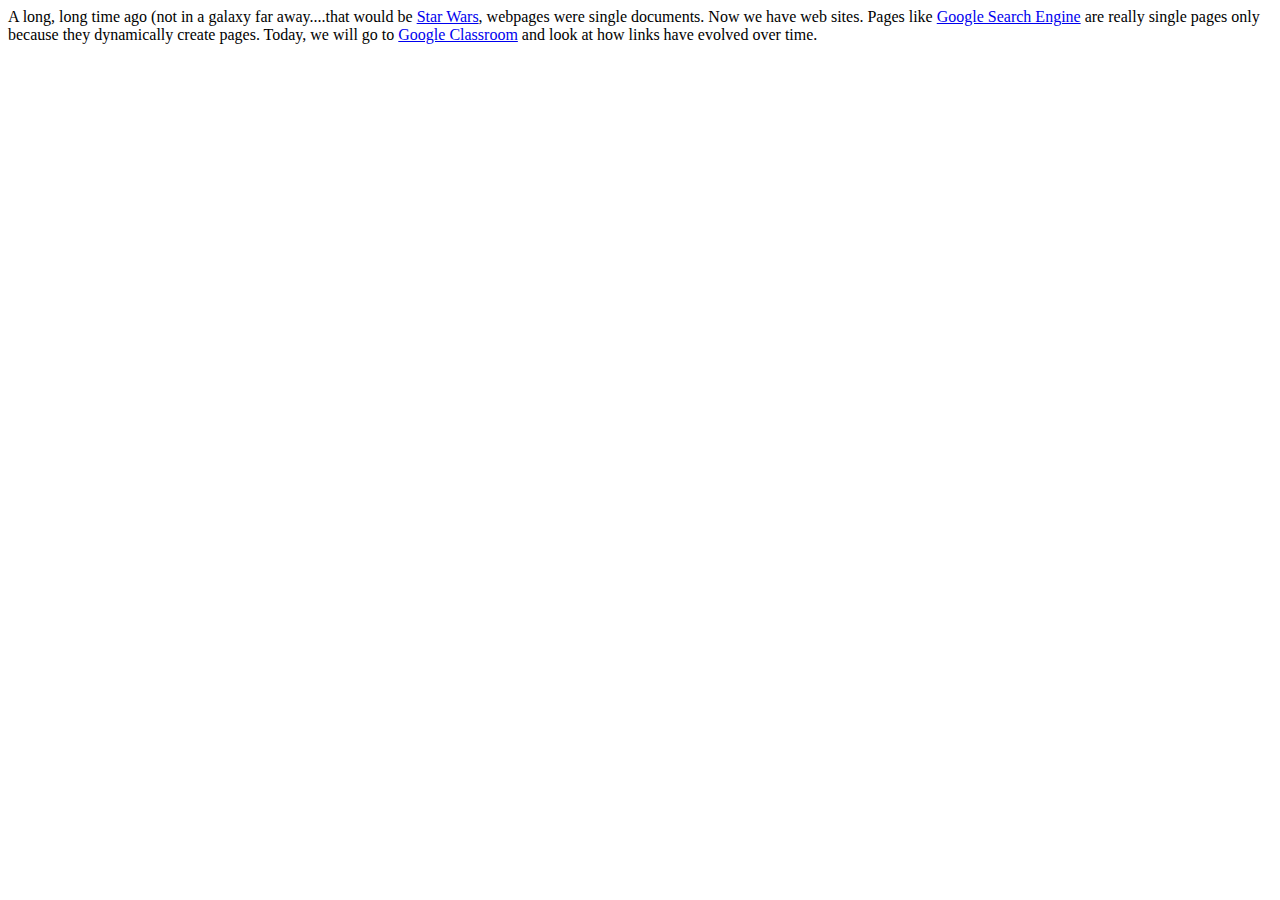
==== index.html @ 85906e02 "Initial commit" ====
<body>
  A long, long time ago (not in a galaxy far away....that would be <a href="https://starwars.com">Star Wars</a>, webpages were single documents.  Now we have web sites.  Pages like <a href="https://www.google.com">Google Search Engine</a>
  are really single pages only because they dynamically create pages.  Today, we will go to <a href="https://classroom.google.com">Google Classroom</a> and look at how links have evolved over time.
</body>
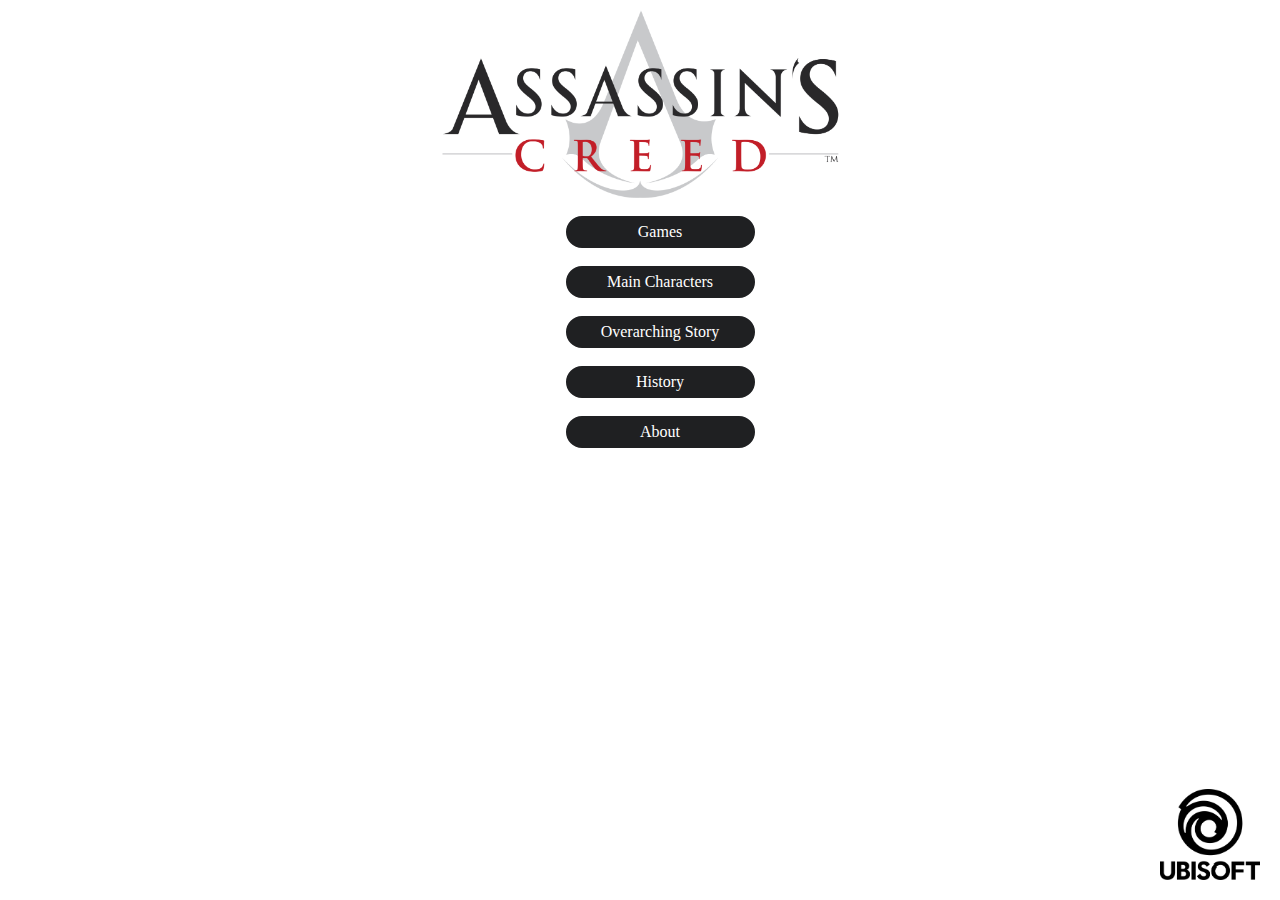
==== commit bd9adf3f: "aaaaa" ====
--- a/index.html
+++ b/index.html
@@ -1,4 +1,64 @@
-<body>
-  A long, long time ago (not in a galaxy far away....that would be <a href="https://starwars.com">Star Wars</a>, webpages were single documents.  Now we have web sites.  Pages like <a href="https://www.google.com">Google Search Engine</a>
-  are really single pages only because they dynamically create pages.  Today, we will go to <a href="https://classroom.google.com">Google Classroom</a> and look at how links have evolved over time.
-</body>
+<!DOCTYPE html>
+<html>
+  <style>
+    ul.navigation {
+      width:175;
+    }
+    li {
+        list-style-type: none;
+        width: 175px;
+        border: 2px solid rgb(31, 32, 34);
+        color: white;
+        background-color:rgb(31, 32, 34);
+        padding:5px;
+        text-align:center;
+        transition: background-color 0.2s, width 0.2s;
+        display:block;
+        margin-left: auto;
+        margin-right: auto;
+        border-radius: 20px;
+    }
+    li:hover {
+        color:rgb(255, 255, 255);
+        background-color: rgb(94, 94, 94);
+        left:0px;
+        font-weight:bold;
+        width:200px;
+        border: 2px solid rgb(94, 94, 94)
+    }
+    a,
+    a:visited,
+    a:link {
+      text-decoration:none;
+    }
+    #div {
+      display: block;
+      top: 50px;
+      margin-left: auto;
+      margin-right: auto;
+
+    }
+    #div2 {
+      position:absolute;
+      bottom: 20px;
+      right: 20px;
+    }
+  </style>
+  <div>
+  <img id="div" src="AC.png" width="400">
+</div>
+<ul class="navigation">
+<a href="games.html"><li>Games</li></a>
+<br>
+<a href="maincharacters.html"><li>Main Characters</li></a>
+<br>
+<a href="overarchingstory.html"><li>Overarching Story</li></a>
+<br>
+<a href="history.html"><li>History</li></a>
+<br>
+<a href="about.html"><li>About</li></a>
+<div>
+  <img id="div2" src="Ubi.png" width="100">
+</div>
+</ul>
+</html>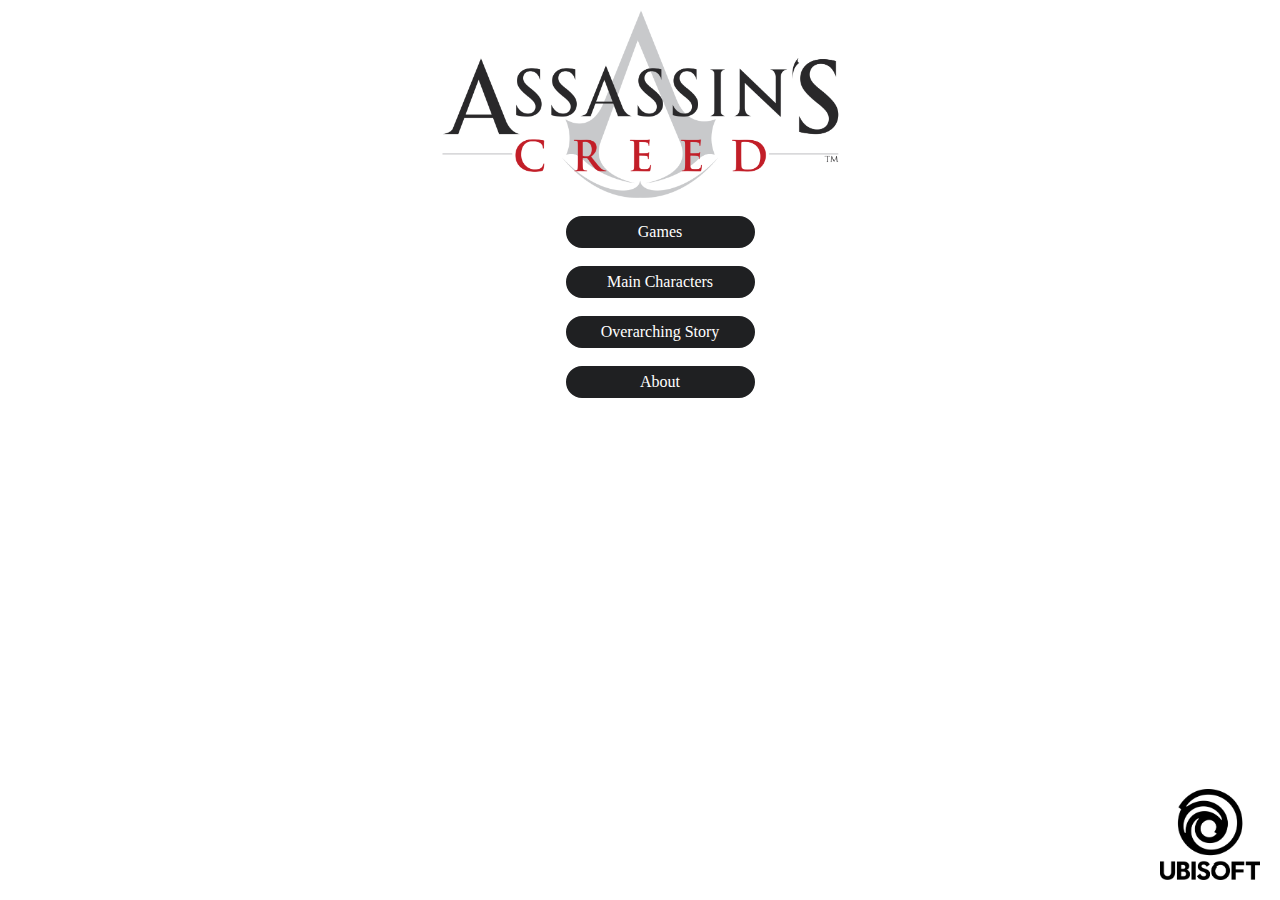
==== commit 628ec1a6: "a" ====
--- a/index.html
+++ b/index.html
@@ -54,8 +54,6 @@
 <br>
 <a href="overarchingstory.html"><li>Overarching Story</li></a>
 <br>
-<a href="history.html"><li>History</li></a>
-<br>
 <a href="about.html"><li>About</li></a>
 <div>
   <img id="div2" src="Ubi.png" width="100">
